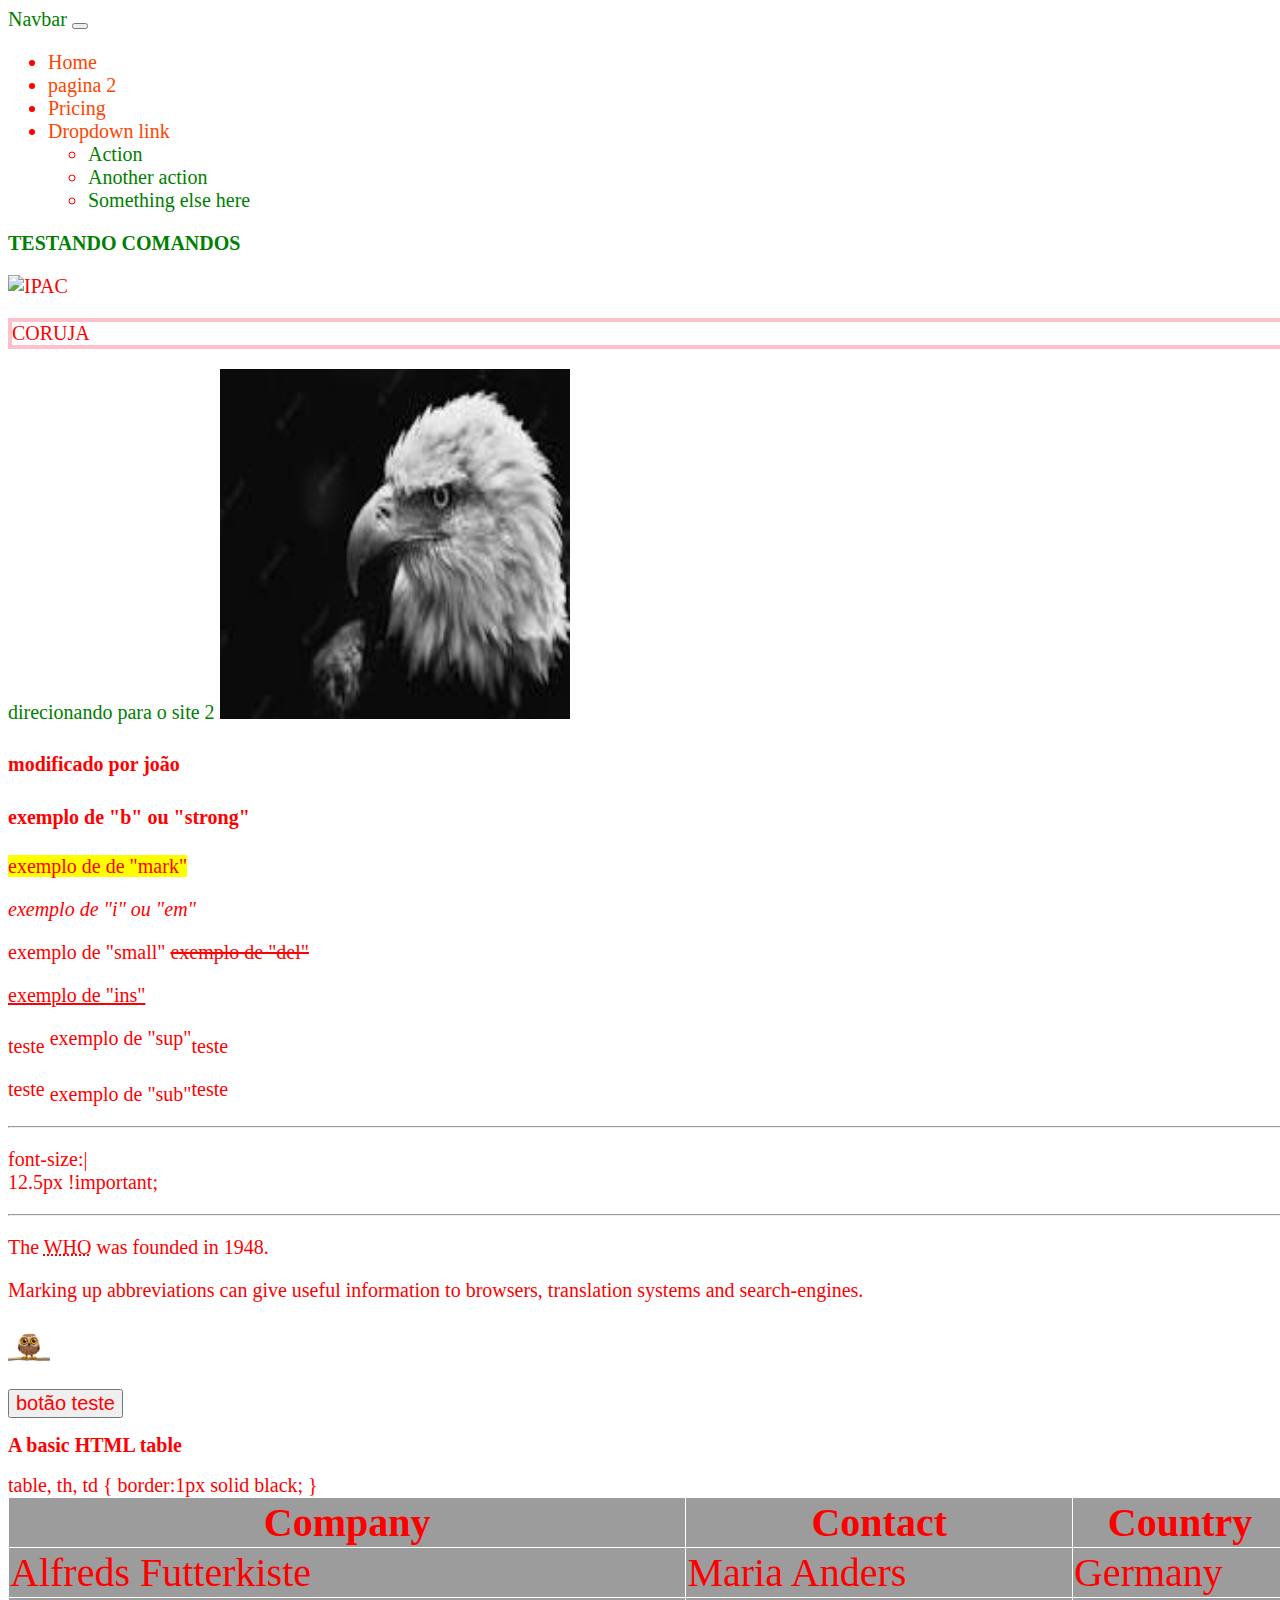
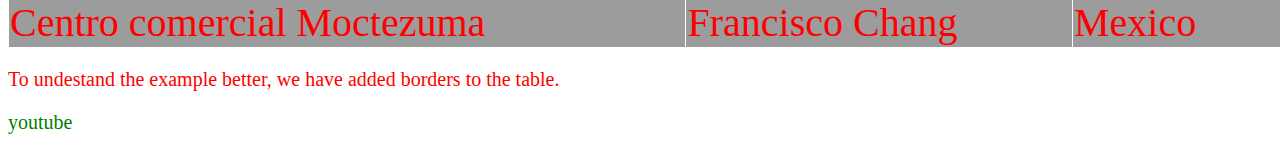
==== index.html @ 12a8afe0 "adicionamos uma pagina php apos enviar o formulario" ====
<!DOCTYPE html>
<html lang="pt-br">

<head>
	<meta charset="UTF-8">
	<meta http-equiv="X-UA-Compatible" content="IE=edge">
	<meta name="viewport" content="width=device-width, initial-scale=1.0">
	<title>SITE TESTE</title>
	<link rel="icon" type="img/favicon.jpg"
		href="https://user-images.githubusercontent.com/274624/98246874-2e18a800-1f73-11eb-8583-f2c1f7d293f0.gif">

	<link rel="stylesheet" href="styles/global.css">
	<script src="https://cdn.jsdelivr.net/npm/jquery@3.5.1/dist/jquery.slim.min.js"
		integrity="sha384-DfXdz2htPH0lsSSs5nCTpuj/zy4C+OGpamoFVy38MVBnE+IbbVYUew+OrCXaRkfj"
		crossorigin="anonymous"></script>
	<script src="https://cdn.jsdelivr.net/npm/popper.js@1.16.1/dist/umd/popper.min.js"
		integrity="sha384-9/reFTGAW83EW2RDu2S0VKaIzap3H66lZH81PoYlFhbGU+6BZp6G7niu735Sk7lN"
		crossorigin="anonymous"></script>
	<script src="https://cdn.jsdelivr.net/npm/bootstrap@4.6.2/dist/js/bootstrap.min.js"
		integrity="sha384-+sLIOodYLS7CIrQpBjl+C7nPvqq+FbNUBDunl/OZv93DB7Ln/533i8e/mZXLi/P+"
		crossorigin="anonymous"></script>


	<link rel="stylesheet" href="https://cdn.jsdelivr.net/npm/bootstrap@4.6.2/dist/css/bootstrap.min.css"
		integrity="sha384-xOolHFLEh07PJGoPkLv1IbcEPTNtaed2xpHsD9ESMhqIYd0nLMwNLD69Npy4HI+N" crossorigin="anonymous">

</head>




<body class="">

	<nav class="navbar navbar-expand-lg bg-light">
		<div class="container-fluid">
			<a class="navbar-brand" href="#">Navbar</a>
			<button class="navbar-toggler" type="button" data-bs-toggle="collapse" data-bs-target="#navbarNavDropdown"
				aria-controls="navbarNavDropdown" aria-expanded="false" aria-label="Toggle navigation">
				<span class="navbar-toggler-icon"></span>
			</button>
			<div class="collapse navbar-collapse" id="navbarNavDropdown">
				<ul class="navbar-nav">
					<li class="nav-item">
						<a class="nav-link active" aria-current="page" href="novo 1.html">Home</a>
					</li>
					<li class="nav-item">
						<a class="nav-link" href="pagina 2.html">pagina 2</a>
					</li>
					<li class="nav-item">
						<a class="nav-link" href="#">Pricing</a>
					</li>
					<li class="nav-item dropdown">
						<a class="nav-link dropdown-toggle" href="#" role="button" data-bs-toggle="dropdown"
							aria-expanded="false">
							Dropdown link
						</a>
						<ul class="dropdown-menu">
							<li><a class="dropdown-item" href="#">Action</a></li>
							<li><a class="dropdown-item" href="#">Another action</a></li>
							<li><a class="dropdown-item" href="#">Something else here</a></li>
						</ul>
					</li>
				</ul>
			</div>
		</div>
	</nav>

	<h3 style="border:2px tomato;"> TESTANDO COMANDOS </h3>
	<img src="https://ipaconline.com.br/assets/imagens/logo.jpg" alt="IPAC" width="120px" height="auto">

	<p style="color:red;border:4px solid pink">CORUJA</p>

	<a href="pagina 2.html">direcionando para o site 2</a>

	<img class="d-none d-md-block d-xl-none" src="img/download.jfif" alt="coruja" width="350" height="350">
	<!--<img src="download.jfif" alt="coruja" width="350" height="350"> -->


	<p style="font-size:25px"><b>modificado por joão</b></p>
	<p style="font-size:25px"><b> exemplo de "b" ou "strong"</b></p>

	<p><mark> exemplo de de "mark"</mark></p>

	<p><i> exemplo de "i" ou "em"</i></p>
	<small> exemplo de "small" </small>
	<del> exemplo de "del" </del></p>
	<ins> exemplo de "ins"</ins></p>
	teste <sup> exemplo de "sup"</sup>teste</p>
	teste<sub> exemplo de "sub"</sub>teste</p>
	<hr>

	<p> font-size:|<br> 12.5px !important; </p>
	<hr>



	<p>The <abbr title="World Health Organization">WHO</abbr> was founded in 1948.</p>

	<p>Marking up abbreviations can give useful information to browsers, translation systems and search-engines.</p>

	<div class="d-flex w-100 justify-content-between">
		<p>
			<a href="https://escolakids.uol.com.br/ciencias/corujas.htm" target="_blank"><img src="img/coruja.webp"
					alt="gif de coruja" style="width:42px;height:42px;"></a>
		</p>

		<button onclick="document.location='https://www.ipaconline.com.br'" class="btn btn-warning ml-2">botão
			teste</button>
	</div>

	<style>
		a:link {
			color: green;
			background-color: transparent;
			text-decoration: none;
		}

		a:visited {
			color: black;

			background-color: transparent;
			text-decoration: none;
		}

		a:hover {
			color: red;
			background-color: transparent;
			text-decoration: underline;
		}

		a:active {
			color: yellow;
			background-color: transparent;
			text-decoration: underline;
		}

		table,
		th,
		td {
			border: 1px solid black;
		}
	</style>

	<body>

		<h2>A basic HTML table</h2>

		table, th, td {
		border:1px solid black;
		}
		<style>
			table,
			th,
			td {

				border: 1px solid white;
				border-collapse: collapse;
			}

			th,
			td {
				background-color: #9c9c9c;
			}
		</style>
		<div class="table-responsive">
			<table style="width:100%" class="table table-dark table-striped">
				<!--table é a tabela -->
	
				<tr>
					<!--o "tr" seria as linhas -->
					<th>Company</th> <!-- "th" seria o cabeçalho-->
					<th>Contact</th>
					<th>Country</th>
				</tr>
				<tr>
					<td class="bg-info">Alfreds Futterkiste</td>
					<!-- o "td" seria as celula (encontro de linha com a coluna) -->
					<td class="bg-info">Maria Anders</td>
					<td class="bg-info">Germany</td>
				</tr>
				<tr>
					<td>Centro comercial Moctezuma</td>
					<td>Francisco Chang</td>
					<td>Mexico</td>
				</tr>
			</table>
	
		</div>
			
		<p>To undestand the example better, we have added borders to the table.</p>



		</style>

		<p><a href="https://www.youtube.com/?hl=pt&gl=BR" target="_blank">youtube</a> </p>




	</body>

</html>
---- styles/global.css ----
/* @media((min-width: 300px) and (max-width: 600px)) {

	body {
		background-color: yellow!important;
	} 
} */

body {
width: 100%;
}

p,small,*    {
	color: red;
	font-size:20px /*!important*/;
} 

table.table-dark tbody tr th, table.table-dark tbody tr td {
font-size:40px;	
}

.nav-item .nav-link{
color: orangered;

}
 h3   {
	color: green!important;
}
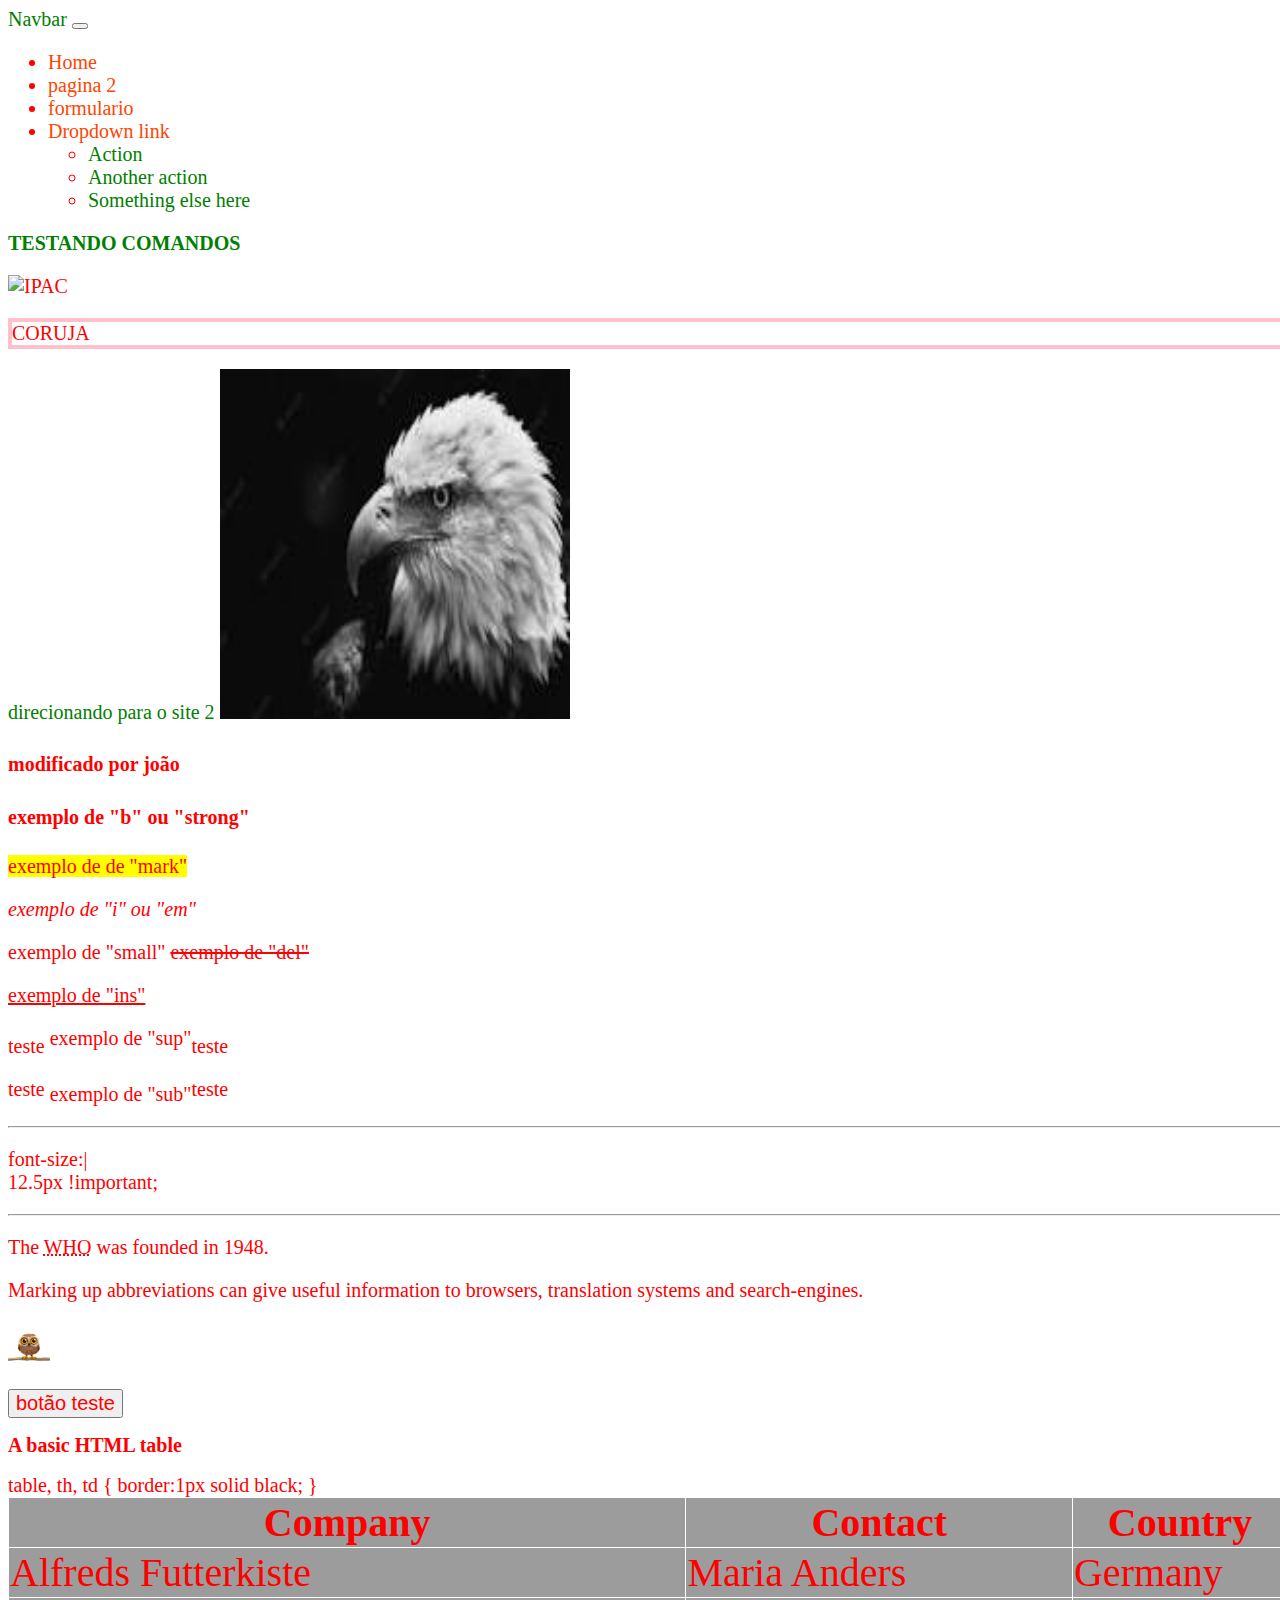
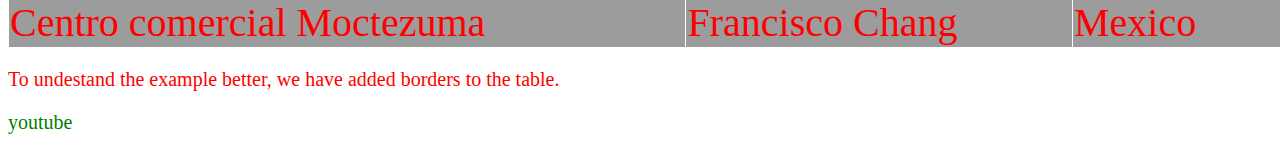
==== commit 1f4c75b7: "botei o link do formulario no navbar da pagina principal, terminar de arrumar a setinha para voltar " ====
--- a/index.html
+++ b/index.html
@@ -47,7 +47,7 @@
 						<a class="nav-link" href="pagina 2.html">pagina 2</a>
 					</li>
 					<li class="nav-item">
-						<a class="nav-link" href="#">Pricing</a>
+						<a class="nav-link" href="formulario.html">formulario</a>
 					</li>
 					<li class="nav-item dropdown">
 						<a class="nav-link dropdown-toggle" href="#" role="button" data-bs-toggle="dropdown"
